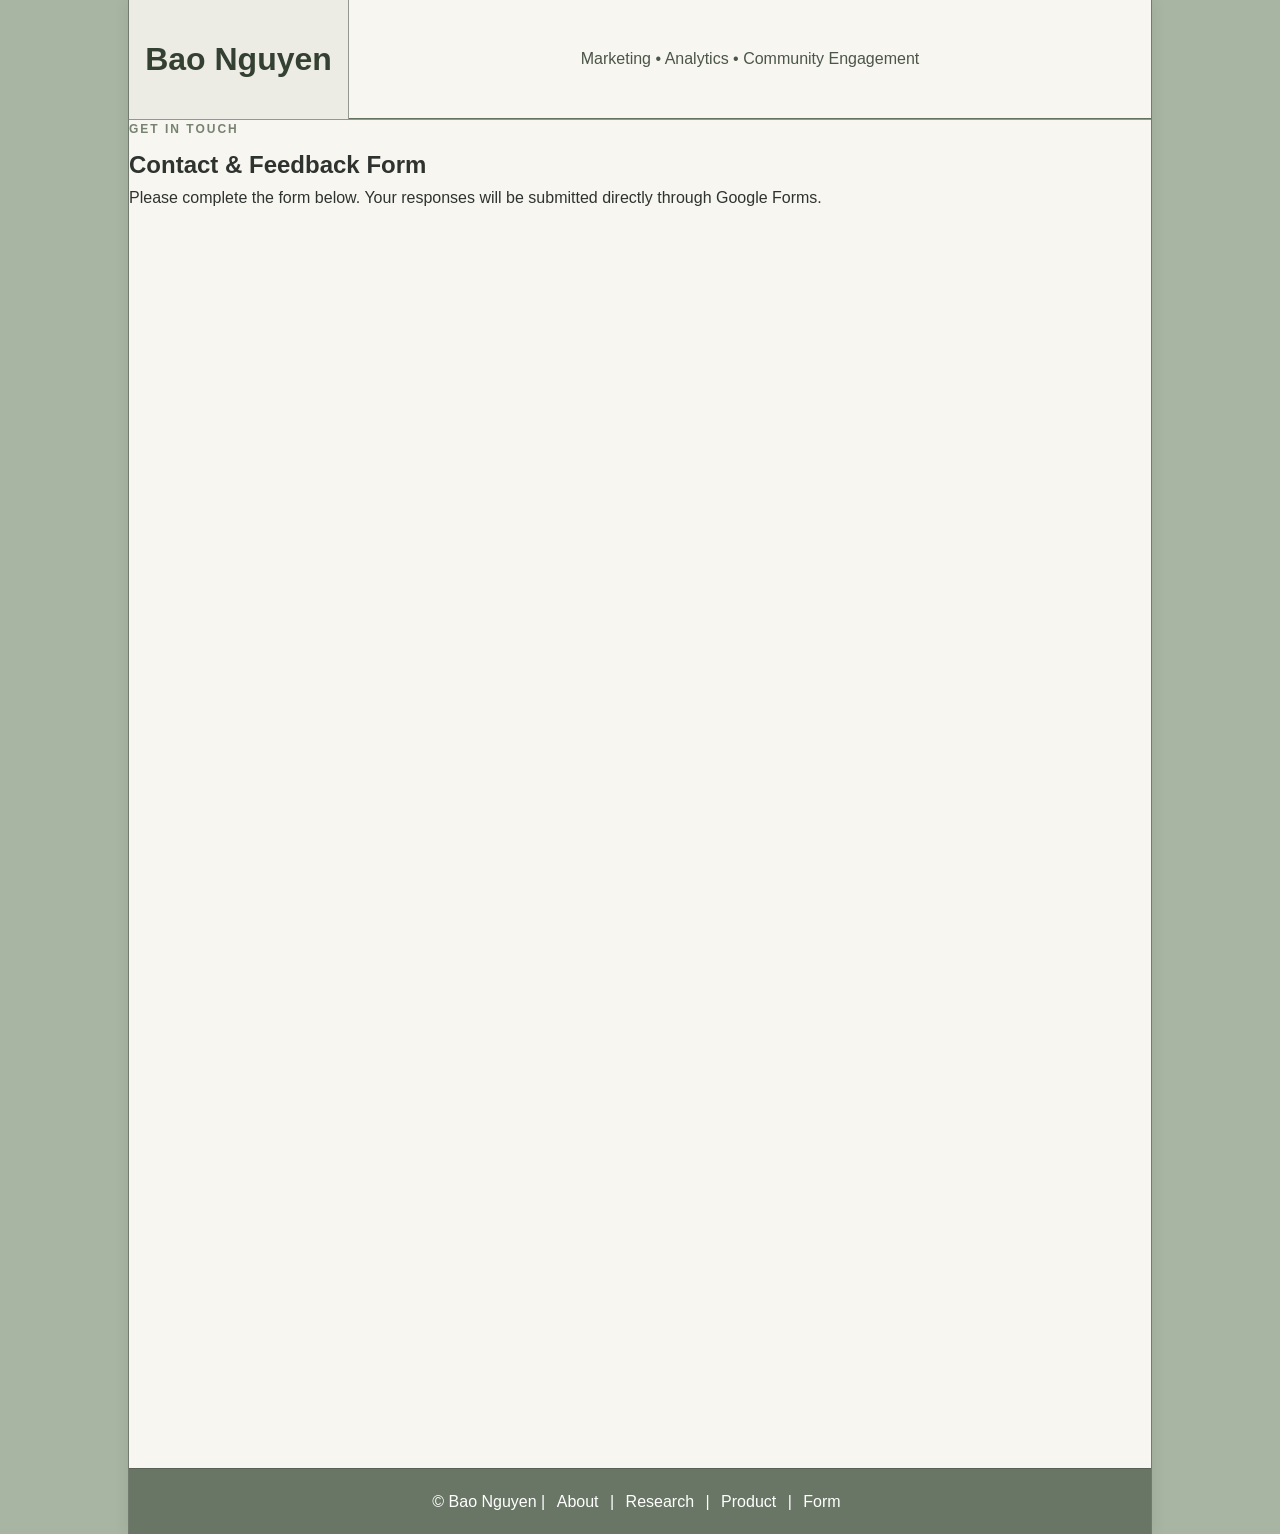
==== form.html @ 9e3d6895 "Add initial form.html structure with Google Form" ====
<!DOCTYPE html>
<html lang="en">

<head>
    <meta charset="UTF-8">

    <meta
        name="viewport"
        content="width=device-width, initial-scale=1.0"
    >

    <title>Bao Nguyen | Form</title>

    <link rel="stylesheet" href="style.css">
</head>


<body>

<div class="site-container">


    <!-- HEADER -->

    <header class="site-header">

        <div class="logo-area">

            <a href="index.html">
                Bao Nguyen
            </a>

        </div>


        <div class="header-right">

            <div class="header-message">
                Marketing • Analytics • Community Engagement
            </div>

            <nav
                id="primary-nav"
                class="primary-navigation">
            </nav>

        </div>

    </header>



    <!-- FORM PAGE -->

    <main class="form-page">


        <section class="form-intro">

            <p class="section-label">
                GET IN TOUCH
            </p>

            <h1>
                Contact & Feedback Form
            </h1>

            <p>
                Please complete the form below. Your responses
                will be submitted directly through Google Forms.
            </p>

        </section>



        <!-- GOOGLE FORM -->

        <section class="google-form-container">

            <iframe
                src="https://docs.google.com/forms/d/e/1FAIpQLSeXuPS-F8ZdUsVLpD8pHtnnBdNDeiyEklOzXHqjpeCrUKQ77w/viewform?embedded=true"
                width="100%"
                height="1250"
                frameborder="0"
                marginheight="0"
                marginwidth="0"
                title="Bao Nguyen Google Form">
                Loading…
            </iframe>

        </section>


    </main>



    <!-- FOOTER -->

    <footer class="site-footer">

        <p>

            ©
            <span id="current-year"></span>
            Bao Nguyen

            |

            <a href="index.html">
                About
            </a>

            |

            <a href="research.html">
                Research
            </a>

            |

            <a href="product.html">
                Product
            </a>

            |

            <a href="form.html">
                Form
            </a>

        </p>

    </footer>


</div>


<script src="navigation.js"></script>

</body>

</html>
---- style.css ----
/* =========================
   RESET
========================= */

* {
    margin: 0;
    padding: 0;
    box-sizing: border-box;
}


/* =========================
   BODY / BACKGROUND
========================= */

body {
    font-family: Arial, Helvetica, sans-serif;

    /* Sage green background */
    background-color: #a8b5a2;

    color: #2f332f;

    line-height: 1.6;
}


/* =========================
   MAIN WEBSITE CONTAINER

   80% width = approximately
   10% background on each side
========================= */

.site-container {
    width: 80%;
    min-height: 100vh;

    margin: 0 auto;

    background-color: #f7f6f1;

    border-left: 1px solid #737b70;
    border-right: 1px solid #737b70;

    box-shadow: 0 0 15px rgba(0, 0, 0, 0.08);
}


/* =========================
   HEADER
========================= */

.site-header {
    display: grid;

    grid-template-columns: 220px 1fr;

    min-height: 120px;

    border-bottom: 1px solid #92988f;
}


/* LOGO */

.logo-area {
    display: flex;

    align-items: center;
    justify-content: center;

    background-color: #ecece5;

    border-right: 1px solid #92988f;
}

.logo-area a {
    color: #344032;

    font-size: 2rem;

    font-weight: bold;

    text-decoration: none;
}


/* RIGHT SIDE OF HEADER */

.header-right {
    display: flex;

    flex-direction: column;
}


/* INFORMATIONAL HEADER AREA */

.header-message {
    flex: 1;

    display: flex;

    align-items: center;
    justify-content: center;

    padding: 20px;

    text-align: center;

    background-color: #f7f6f1;

    color: #4b5548;
}


/* =========================
   PRIMARY NAVIGATION
========================= */

.primary-navigation {
    background-color: #73816d;

    border-top: 1px solid #667260;
}

.primary-navigation ul {
    list-style: none;

    display: flex;

    justify-content: center;

    align-items: center;
}

.primary-navigation li {
    display: block;
}

.primary-navigation a {
    display: block;

    padding: 12px 28px;

    color: white;

    text-decoration: none;

    font-size: 0.95rem;

    transition: background-color 0.2s ease;
}

.primary-navigation a:hover {
    background-color: #5f6e5a;
}


/* CURRENT PAGE */

.primary-navigation a.active {
    background-color: #4f604b;

    font-weight: bold;
}


/* =========================
   SECONDARY NAV
========================= */

.secondary-navigation {
    background-color: #dde2d8;

    border-bottom: 1px solid #999f96;
}

.secondary-navigation ul {
    list-style: none;

    display: flex;

    justify-content: center;

    gap: 30px;

    padding: 7px;
}

.secondary-navigation a {
    color: #485444;

    text-decoration: none;

    font-size: 0.9rem;
}

.secondary-navigation a:hover {
    text-decoration: underline;
}


/* =========================
   MAIN THREE COLUMN LAYOUT
========================= */

.page-layout {
    display: grid;

    grid-template-columns:
        180px
        minmax(0, 1fr)
        200px;

    min-height: 650px;
}


/* =========================
   LEFT SIDEBAR
========================= */

.left-sidebar {
    padding: 30px 20px;

    background-color: #e4e7df;

    border-right: 1px solid #a0a59c;
}

.left-sidebar h3 {
    margin-bottom: 15px;

    color: #53614f;
}

.left-sidebar ul {
    list-style: none;
}

.left-sidebar li {
    margin-bottom: 10px;
}

.left-sidebar a {
    color: #3f4d3c;

    text-decoration: none;
}

.left-sidebar a:hover {
    text-decoration: underline;
}


/* =========================
   MAIN CONTENT
========================= */

.main-content {
    padding: 35px;

    background-color: #faf9f5;
}

.main-content h1 {
    margin-bottom: 15px;

    color: #3e4c3a;

    font-size: 2.2rem;
}

.main-content h2 {
    margin-top: 25px;

    margin-bottom: 10px;

    color: #566451;
}

.main-content p {
    margin-bottom: 18px;
}


/* =========================
   HERO AREA

   No image required yet,
   so you won't get a
   broken-image symbol.
========================= */

.hero {
    min-height: 230px;

    margin-bottom: 30px;

    padding: 30px;

    display: flex;

    flex-direction: column;

    justify-content: center;

    background-color: #d4dbce;

    border: 1px solid #a7afa2;

    border-radius: 4px;
}

.hero h1 {
    margin-bottom: 5px;

    font-size: 2.5rem;

    color: #3b4838;
}

.hero p {
    margin: 0;

    color: #53604f;
}


/* =========================
   CONTENT CARDS
========================= */

.content-card {
    padding: 20px;

    margin-bottom: 20px;

    background-color: #eeefe9;

    border: 1px solid #c2c7be;

    border-radius: 4px;
}

.content-card h2 {
    margin-top: 0;
}


/* =========================
   RIGHT SIDEBAR
========================= */

.right-sidebar {
    padding: 30px 20px;

    background-color: #e4e7df;

    border-left: 1px solid #a0a59c;
}

.right-sidebar h3 {
    margin-bottom: 15px;

    color: #53614f;
}

.right-sidebar ul {
    padding-left: 20px;
}

.right-sidebar li {
    margin-bottom: 10px;
}


/* STICKY SIDEBAR */

.sticky-content {
    position: sticky;

    top: 20px;
}


/* =========================
   GENERAL LINKS
========================= */

a {
    color: #52694c;
}

a:hover {
    color: #354432;
}


/* =========================
   BUTTON
========================= */

.button {
    display: inline-block;

    padding: 10px 18px;

    margin-top: 10px;

    background-color: #73816d;

    color: white;

    text-decoration: none;

    border-radius: 4px;
}

.button:hover {
    background-color: #596654;

    color: white;
}


/* =========================
   FOOTER
========================= */

.site-footer {
    padding: 20px;

    text-align: center;

    background-color: #697565;

    color: white;

    border-top: 1px solid #596255;
}

.site-footer a {
    margin: 0 7px;

    color: white;

    text-decoration: none;
}

.site-footer a:hover {
    text-decoration: underline;
}


/* =========================
   TABLET
========================= */

@media screen and (max-width: 1000px) {

    .site-container {
        width: 90%;
    }

    .page-layout {
        grid-template-columns: 160px 1fr;
    }

    .right-sidebar {
        display: none;
    }
}


/* =========================
   MOBILE
========================= */

@media screen and (max-width: 700px) {

    .site-container {
        width: 100%;
    }

    .site-header {
        grid-template-columns: 1fr;
    }

    .logo-area {
        padding: 20px;

        border-right: none;

        border-bottom: 1px solid #92988f;
    }

    .primary-navigation ul {
        flex-direction: column;
    }

    .primary-navigation li {
        width: 100%;
    }

    .primary-navigation a {
        text-align: center;
    }

    .secondary-navigation ul {
        flex-wrap: wrap;

        gap: 10px 20px;
    }

    .page-layout {
        display: block;
    }

    .left-sidebar {
        display: none;
    }

    .right-sidebar {
        display: none;
    }

    .main-content {
        padding: 25px 20px;
    }

    .hero h1 {
        font-size: 2rem;
    }

}

/* =========================
   RESUME / PORTFOLIO CONTENT
========================= */

.hero-small {
    margin-top: 8px;
    font-size: 0.95rem;
    color: #657060;
}


/* JOB TITLES */

.job-title {
    margin-bottom: 15px;
    color: #596456;
}


/* BULLETS INSIDE CARDS */

.content-card ul {
    margin-left: 20px;
    margin-top: 10px;
}

.content-card li {
    margin-bottom: 8px;
}


/* LEADERSHIP */

#leadership h3 {
    margin-top: 20px;
    margin-bottom: 5px;
    color: #53614f;
}


/* =========================
   SKILLS GRID
========================= */

.skills-grid {
    display: grid;

    grid-template-columns:
        repeat(2, 1fr);

    gap: 20px;

    margin-top: 20px;
}

.skills-grid div {
    padding: 15px;

    background-color: #f7f6f1;

    border: 1px solid #c7ccc3;

    border-radius: 4px;
}

.skills-grid h3 {
    margin-bottom: 8px;
    color: #53614f;
}


/* =========================
   RIGHT SIDEBAR HEADINGS
========================= */

.sidebar-heading {
    margin-top: 35px;
}


/* MOBILE SKILLS */

@media screen and (max-width: 700px) {

    .skills-grid {
        grid-template-columns: 1fr;
    }

}

/* =========================================
   PRODUCT PAGE
========================================= */

.product-page-layout {
    background-color: #faf9f5;
}

.product-main {
    width: 100%;
}


/* MAIN PRODUCT */

.product-display {
    display: grid;
    grid-template-columns: 1.1fr 1fr;

    gap: 50px;

    padding: 60px;
}


/* PRODUCT IMAGE */

.product-image {
    width: 100%;
}

.product-image img {
    width: 100%;
    height: 520px;

    object-fit: cover;

    border-radius: 5px;

    border: 1px solid #abb2a6;
}


/* TEMPORARY IMAGE PLACEHOLDER */

.image-placeholder {
    height: 520px;

    display: flex;
    justify-content: center;
    align-items: center;

    background-color: #d5dbcf;

    border: 1px solid #abb2a6;

    border-radius: 5px;

    color: #596554;

    font-size: 1.2rem;
}


/* PRODUCT INFORMATION */

.product-information {
    padding-top: 20px;
}

.product-category {
    margin-bottom: 10px;

    color: #6b7866;

    font-size: 0.8rem;

    font-weight: bold;

    letter-spacing: 2px;
}

.product-information h1 {
    margin-bottom: 10px;

    color: #364334;

    font-size: 2.8rem;
}

.product-price {
    margin-bottom: 25px;

    color: #52604e;

    font-size: 1.5rem;

    font-weight: bold;
}

.product-description {
    margin-bottom: 25px;

    font-size: 1rem;

    line-height: 1.8;
}

.product-information hr {
    margin: 30px 0;

    border: none;

    border-top: 1px solid #c5cac1;
}

.product-information h2 {
    margin-bottom: 10px;

    color: #465442;
}


/* PRODUCT BUTTON */

.product-button {
    display: inline-block;

    margin-top: 25px;

    padding: 13px 30px;

    background-color: #687762;

    color: white;

    text-decoration: none;

    border-radius: 4px;

    transition: 0.2s ease;
}

.product-button:hover {
    background-color: #4f604a;

    color: white;

    transform: translateY(-2px);
}


/* =========================================
   PRODUCT SECTIONS
========================================= */

.product-section {
    padding: 60px;

    border-top: 1px solid #d0d4cb;
}

.section-heading {
    margin-bottom: 35px;

    text-align: center;
}

.section-heading h2 {
    color: #3f4d3b;

    font-size: 2rem;
}

.section-label {
    margin-bottom: 7px;

    color: #778371;

    font-size: 0.75rem;

    font-weight: bold;

    letter-spacing: 2px;
}


/* =========================================
   PRODUCT FEATURES
========================================= */

.feature-grid {
    display: grid;

    grid-template-columns:
        repeat(3, 1fr);

    gap: 25px;
}

.feature-card {
    padding: 30px;

    background-color: #e9ece4;

    border: 1px solid #c3c9bf;

    border-radius: 5px;
}

.feature-card h3 {
    margin-bottom: 10px;

    color: #4c5b48;
}

.feature-card p {
    color: #555f52;

    line-height: 1.7;
}


/* =========================================
   PRODUCT STORY
========================================= */

.product-story {
    padding: 70px;

    background-color: #d9ded3;

    text-align: center;
}

.product-story div {
    max-width: 750px;

    margin: auto;
}

.product-story h2 {
    margin-bottom: 20px;

    color: #3f4c3b;

    font-size: 2rem;
}

.product-story p {
    margin-bottom: 15px;

    line-height: 1.8;
}


/* =========================================
   RELATED PRODUCTS
========================================= */

.related-product-grid {
    display: grid;

    grid-template-columns:
        repeat(3, 1fr);

    gap: 30px;
}

.related-product {
    padding-bottom: 20px;

    background-color: #eeefe9;

    border: 1px solid #c6cbc2;

    border-radius: 5px;

    overflow: hidden;
}

.related-image {
    height: 200px;

    display: flex;

    align-items: center;

    justify-content: center;

    margin-bottom: 20px;

    background-color: #d5dbcf;

    color: #5b6856;
}

.related-product h3,
.related-product p,
.related-product a {
    margin-left: 20px;
    margin-right: 20px;
}

.related-product h3 {
    margin-bottom: 5px;

    color: #445140;
}

.related-product p {
    margin-bottom: 10px;
}

.related-product a {
    color: #53694d;

    font-weight: bold;

    text-decoration: none;
}

.related-product a:hover {
    text-decoration: underline;
}


/* =========================================
   PRODUCT PAGE RESPONSIVE
========================================= */

@media screen and (max-width: 900px) {

    .product-display {
        grid-template-columns: 1fr;

        padding: 40px;
    }

    .feature-grid {
        grid-template-columns: 1fr;
    }

    .related-product-grid {
        grid-template-columns: 1fr 1fr;
    }

}


@media screen and (max-width: 600px) {

    .product-display,
    .product-section,
    .product-story {
        padding: 25px;
    }

    .product-information h1 {
        font-size: 2rem;
    }

    .image-placeholder,
    .product-image img {
        height: 350px;
    }

    .related-product-grid {
        grid-template-columns: 1fr;
    }

}
/* Professional Headshot */

.profile-photo-container {
    width: 100%;
    text-align: center;
    margin-bottom: 25px;
}

.profile-photo {
    width: 170px;
    height: 210px;
    object-fit: cover;
    object-position: center top;
    border-radius: 6px;
    border: 1px solid #9ba595;
    display: block;
    margin: 0 auto;
}
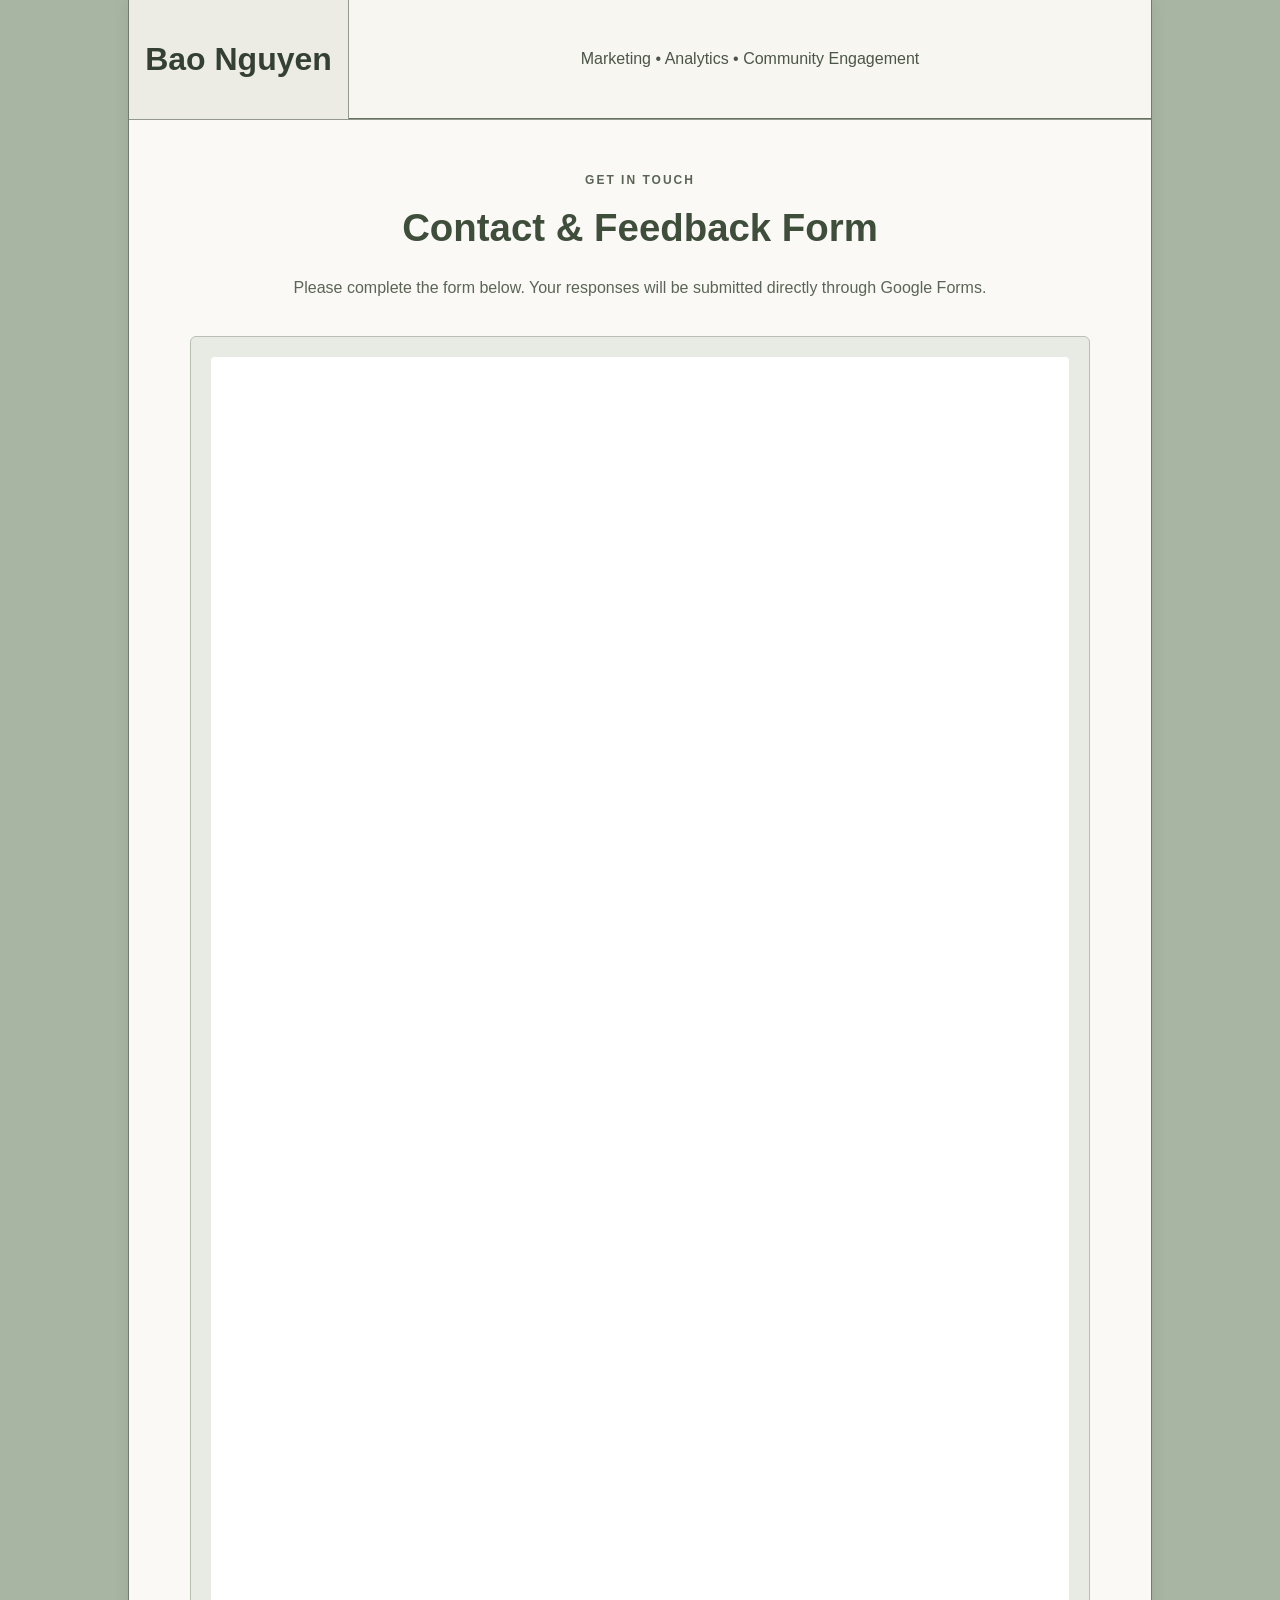
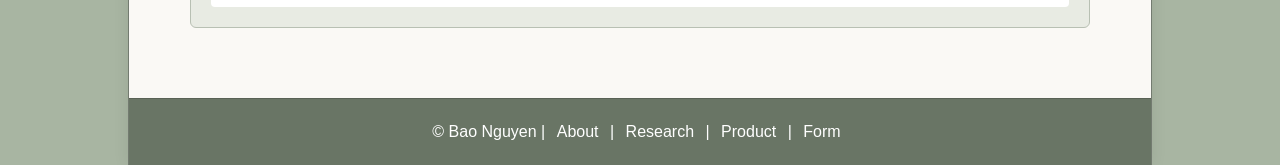
==== commit 16a27a05: "Fix form page asset path so the navigation script loads correctly on the website" ====
--- a/form.html
+++ b/form.html
@@ -138,7 +138,7 @@
 </div>
 
 
-<script src="navigation.js"></script>
+<script src="js/navigation.js"></script>
 
 </body>
 
--- a/style.css
+++ b/style.css
@@ -1017,3 +1017,91 @@
     display: block;
     margin: 0 auto;
 }
+/* =========================================
+   GOOGLE FORM PAGE
+========================================= */
+
+.form-page {
+    padding: 50px 60px 70px;
+
+    background-color: #faf9f5;
+}
+
+
+/* TOP INTRO */
+
+.form-intro {
+    max-width: 750px;
+
+    margin: 0 auto 35px;
+
+    text-align: center;
+}
+
+.form-intro h1 {
+    margin-bottom: 15px;
+
+    color: #3f4d3b;
+
+    font-size: 2.4rem;
+}
+
+.form-intro p {
+    color: #5b6557;
+
+    line-height: 1.7;
+}
+
+
+/* GOOGLE FORM */
+
+.google-form-container {
+    max-width: 900px;
+
+    margin: 0 auto;
+
+    padding: 20px;
+
+    background-color: #e8ebe3;
+
+    border: 1px solid #b8c0b3;
+
+    border-radius: 6px;
+}
+
+.google-form-container iframe {
+    display: block;
+
+    width: 100%;
+
+    min-height: 1250px;
+
+    background-color: white;
+
+    border: none;
+
+    border-radius: 4px;
+}
+
+
+/* MOBILE */
+
+@media screen and (max-width: 700px) {
+
+    .form-page {
+        padding: 30px 15px 50px;
+    }
+
+    .form-intro h1 {
+        font-size: 1.9rem;
+    }
+
+    .google-form-container {
+        padding: 8px;
+    }
+
+    .google-form-container iframe {
+        min-height: 1400px;
+    }
+
+}
